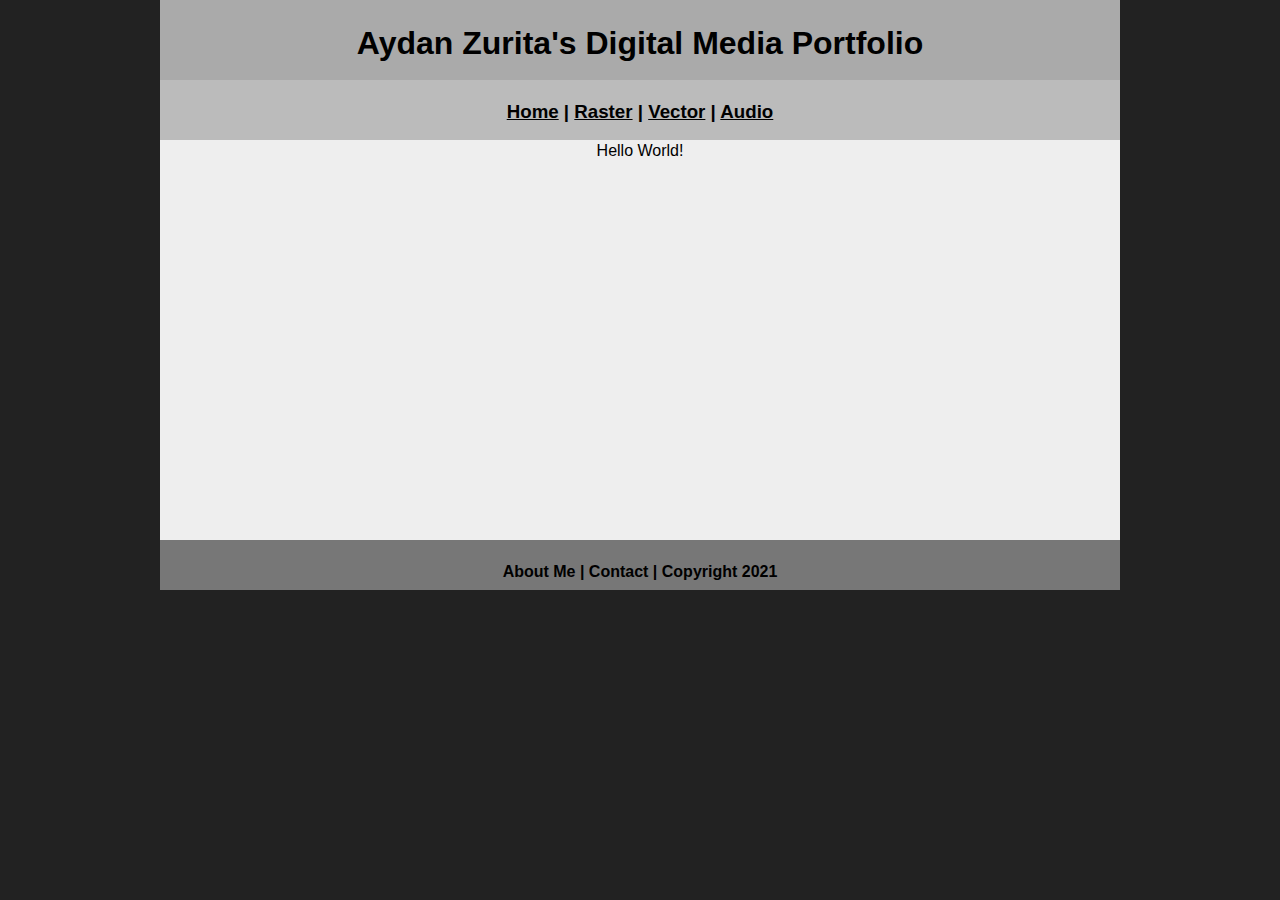
==== index.html @ 4b75b3d1 "Update index.html" ====
<!DOCTYPE html>
<html class="homePage">
<head>
	<!-- This is a comment! Text here will be ignored by the browser. -->
	<meta charset="UTF-8">
	<title>Aydan Zurita's Portfolio</title>
	<link href="myCSS.css" rel="stylesheet" type="text/css">
</head>
<body>
<div class="container">
  <div class="header">
  	<h1>Aydan Zurita's Digital Media Portfolio</h1>
  </div>
  <div class="nav">
    <h3><a href="index.html">Home</a> | <a href="raster/index.html">Raster</a> | <a href="vector/index.html">Vector</a> | <a href="Audio/index.html">Audio</a></h3>
  </div>
  <div class="content">Hello World!</div>
  <div class="footer">
    <h4>About Me | Contact | Copyright 2021</h4>
  </div>
</div>
</body>
</html>
---- myCSS.css ----
@charset "UTF-8";
/* This is a comment! Text here will be ignored by the browser. */
body {
	  font: 100%/1.4 Verdana, Arial, Helvetica, sans-serif;
     	background-color: #FFFFFF;
    	 margin: 0;
     	padding: 0;
     	color: #000;
	
}
.homePage {
	background: #222222;
}
.container {
	width: 960px;
	margin: 0 auto;
}
.header {
	background: #AAAAAA;
	text-align: center;
	margin: 0px;
	padding: 5;
	float: left;
	width: 100%;
	height: 80px;
	
}
.nav {
	background: #BBBBBB;
	margin: 0px;
	padding: 5;
	float: left;
	width: 100%;
	height: 60px;
	text-align: center;
}
.content {
	background: #EEEEEE;
	margin: 0px;
	float: left;
	width: 100%;
	height: 400px;
	text-align: center;
}
.footer {
	background: #777777;
	margin: 0px;
	float: left;
	width: 100%;
	height: 50px;
	text-align: center;
}
a:link {
     color: #000000;
}
a:visited {
     color: #000;
}
a:hover, a:active, a:focus { 
     text-decoration: underline;
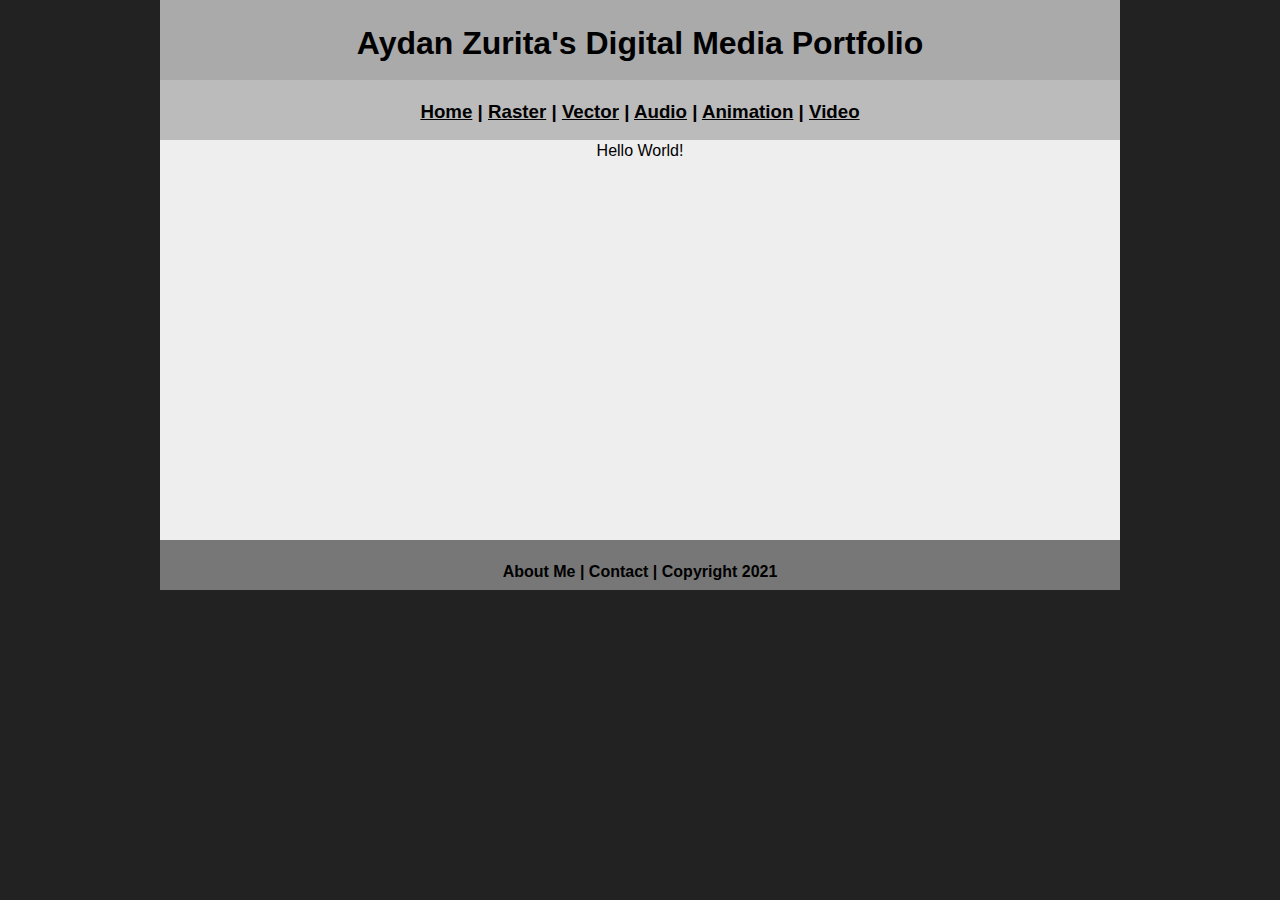
==== commit f7b58b50: "Update index.html" ====
--- a/index.html
+++ b/index.html
@@ -12,7 +12,7 @@
   	<h1>Aydan Zurita's Digital Media Portfolio</h1>
   </div>
   <div class="nav">
-    <h3><a href="index.html">Home</a> | <a href="raster/index.html">Raster</a> | <a href="vector/index.html">Vector</a> | <a href="Audio/index.html">Audio</a></h3>
+    <h3><a href="index.html">Home</a> | <a href="raster/index.html">Raster</a> | <a href="vector/index.html">Vector</a> | <a href="Audio/index.html">Audio</a> | <a href="animation/index.html">Animation</a>  | <a href="Video/index.html">Video</a></h3>
   </div>
   <div class="content">Hello World!</div>
   <div class="footer">
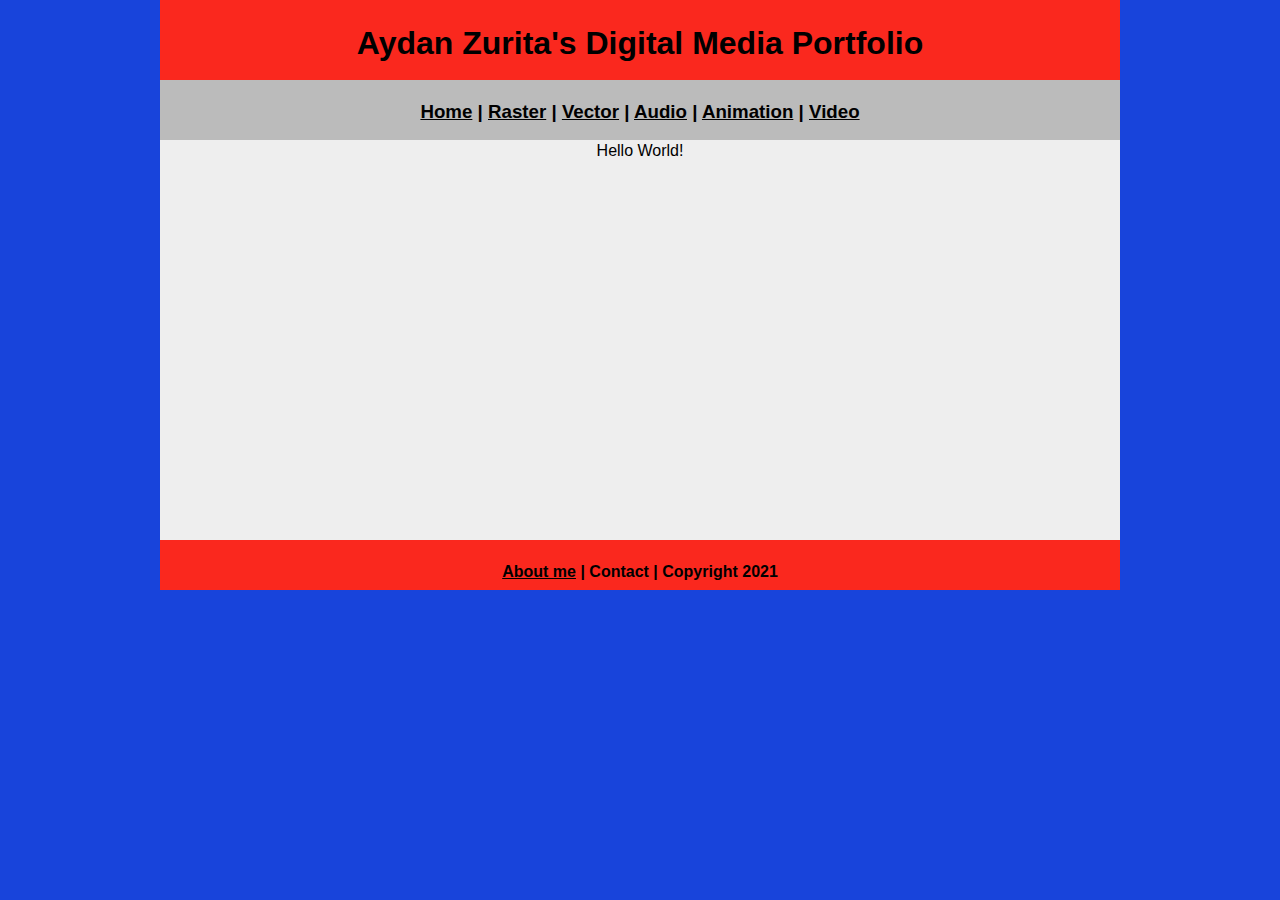
==== commit caf0f5ae: "Update index.html" ====
--- a/index.html
+++ b/index.html
@@ -12,11 +12,11 @@
   	<h1>Aydan Zurita's Digital Media Portfolio</h1>
   </div>
   <div class="nav">
-    <h3><a href="index.html">Home</a> | <a href="raster/index.html">Raster</a> | <a href="vector/index.html">Vector</a> | <a href="Audio/index.html">Audio</a> | <a href="animation/index.html">Animation</a>  | <a href="Video/index.html">Video</a></h3>
+    <h3><a href="index.html">Home</a> | <a href="raster/index.html">Raster</a> | <a href="Vector/index.html">Vector</a> | <a href="Audio/index.html">Audio</a> | <a href="animation/index.html">Animation</a> | <a href="Video/index.html">Video</a></h3>
   </div>
   <div class="content">Hello World!</div>
   <div class="footer">
-    <h4>About Me | Contact | Copyright 2021</h4>
+    <h4><a href="aboutme.html">About me</a> | Contact | Copyright 2021</h4>
   </div>
 </div>
 </body>
--- a/myCSS.css
+++ b/myCSS.css
@@ -9,14 +9,14 @@
 	
 }
 .homePage {
-	background: #222222;
+	background: #1844DB;
 }
 .container {
 	width: 960px;
 	margin: 0 auto;
 }
 .header {
-	background: #AAAAAA;
+	background: #FA281E;
 	text-align: center;
 	margin: 0px;
 	padding: 5;
@@ -43,7 +43,7 @@
 	text-align: center;
 }
 .footer {
-	background: #777777;
+	background: #FA281E;
 	margin: 0px;
 	float: left;
 	width: 100%;
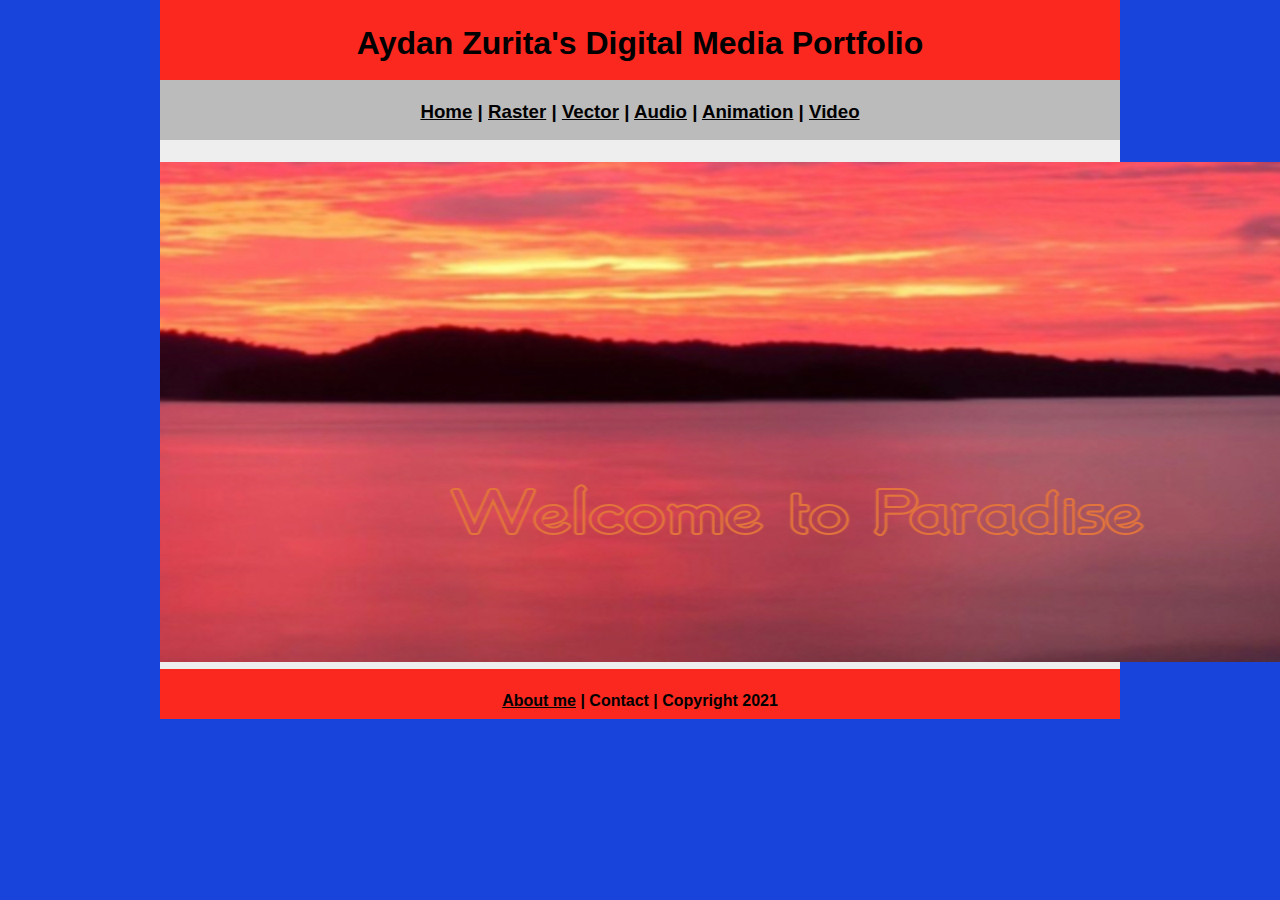
==== commit 68529c3f: "Update index.html" ====
--- a/index.html
+++ b/index.html
@@ -14,7 +14,8 @@
   <div class="nav">
     <h3><a href="index.html">Home</a> | <a href="raster/index.html">Raster</a> | <a href="Vector/index.html">Vector</a> | <a href="Audio/index.html">Audio</a> | <a href="animation/index.html">Animation</a> | <a href="Video/index.html">Video</a></h3>
   </div>
-  <div class="content">Hello World!</div>
+  <div class="content">
+	  <br><img src="WelcomePic.jpg" width="1280" Height="500"></br>
   <div class="footer">
     <h4><a href="aboutme.html">About me</a> | Contact | Copyright 2021</h4>
   </div>
--- a/myCSS.css
+++ b/myCSS.css
@@ -39,7 +39,6 @@
 	margin: 0px;
 	float: left;
 	width: 100%;
-	height: 400px;
 	text-align: center;
 }
 .footer {
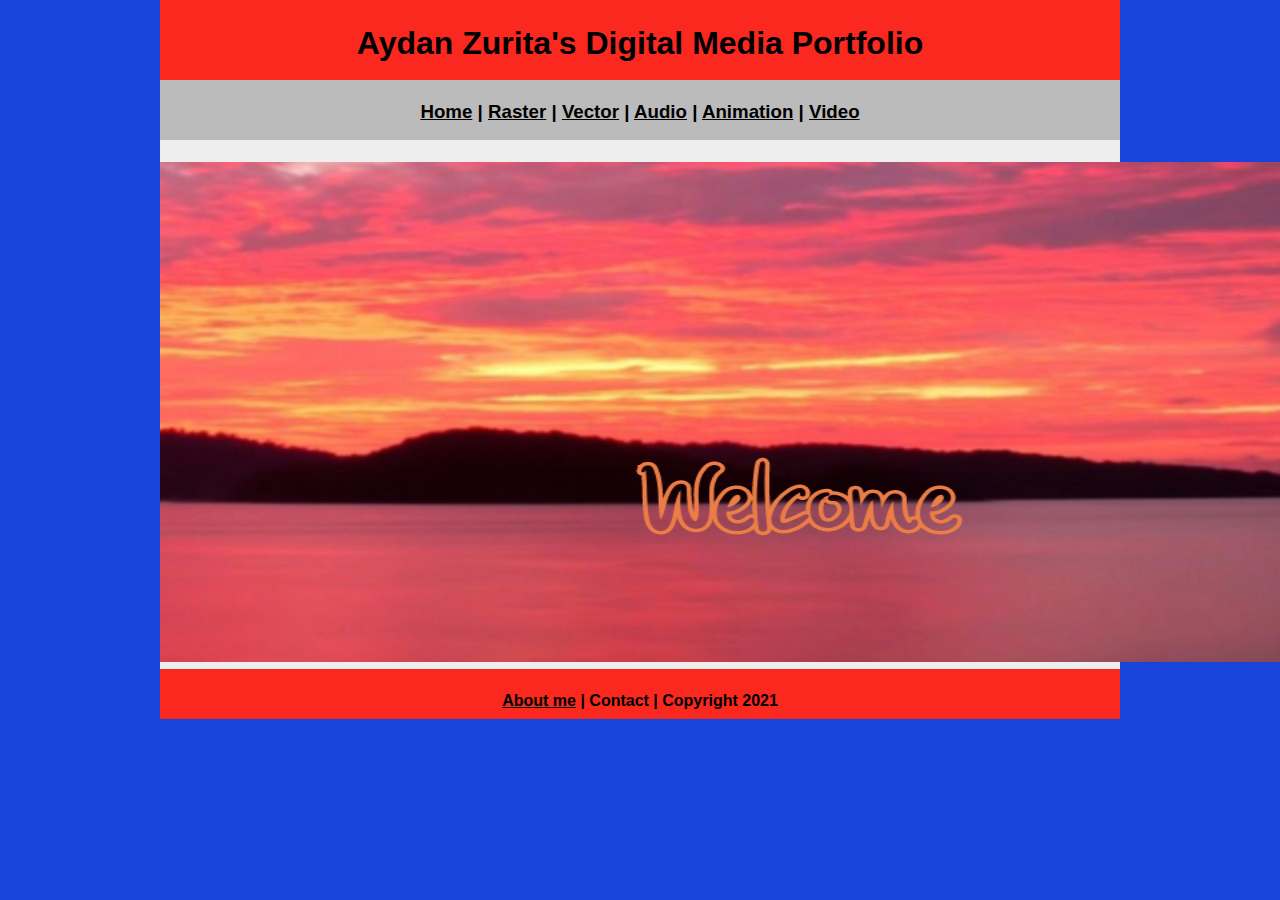
==== commit bca802b0: "Update index.html" ====
--- a/index.html
+++ b/index.html
@@ -15,7 +15,7 @@
     <h3><a href="index.html">Home</a> | <a href="raster/index.html">Raster</a> | <a href="Vector/index.html">Vector</a> | <a href="Audio/index.html">Audio</a> | <a href="animation/index.html">Animation</a> | <a href="Video/index.html">Video</a></h3>
   </div>
   <div class="content">
-	  <br><img src="WelcomePic.jpg" width="1280" Height="500"></br>
+	  <br><img src="Welcome.jpg" width="1280" Height="500"></br>
   <div class="footer">
     <h4><a href="aboutme.html">About me</a> | Contact | Copyright 2021</h4>
   </div>
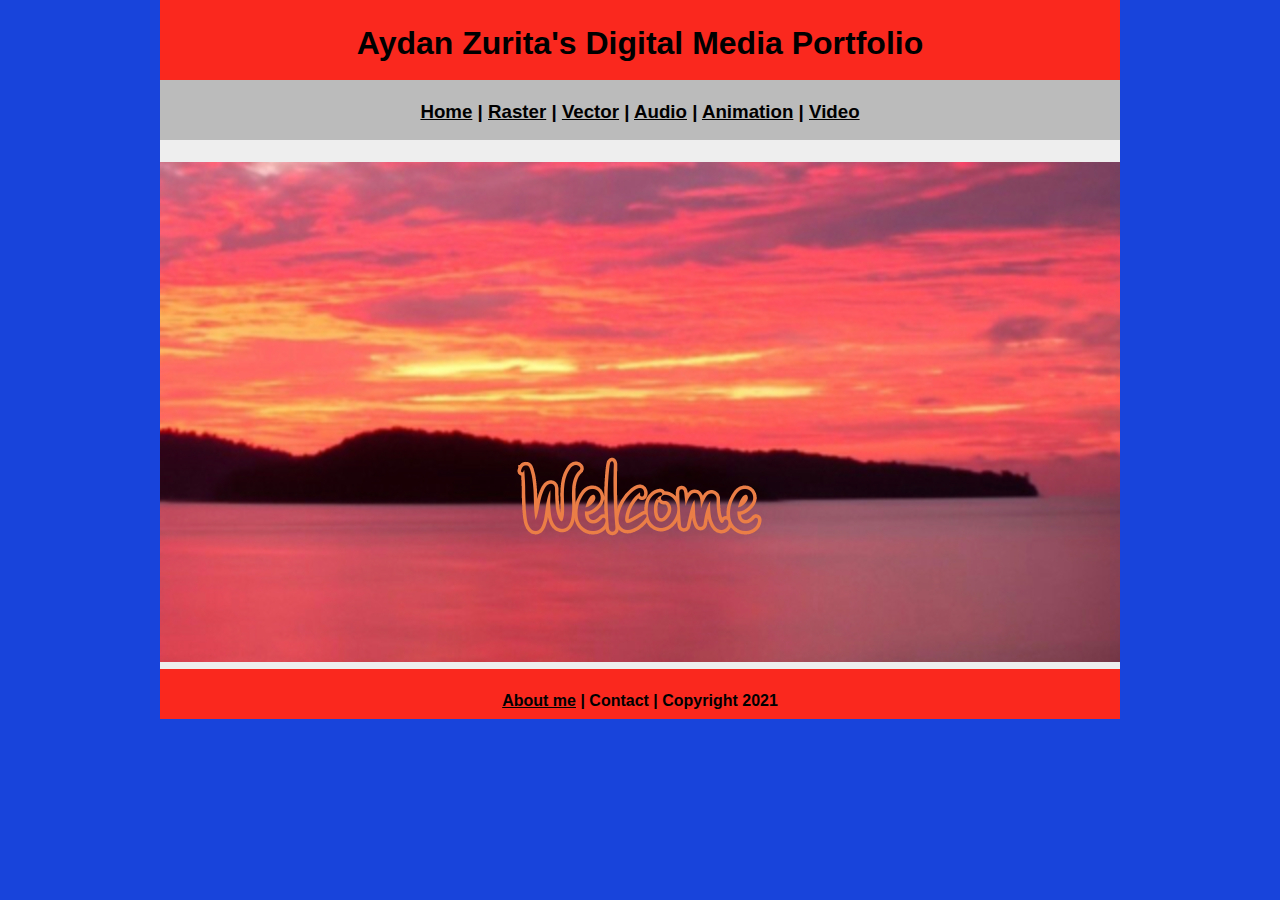
==== commit a19475f8: "Update index.html" ====
--- a/index.html
+++ b/index.html
@@ -15,7 +15,7 @@
     <h3><a href="index.html">Home</a> | <a href="raster/index.html">Raster</a> | <a href="Vector/index.html">Vector</a> | <a href="Audio/index.html">Audio</a> | <a href="animation/index.html">Animation</a> | <a href="Video/index.html">Video</a></h3>
   </div>
   <div class="content">
-	  <br><img src="Welcome.jpg" width="1280" Height="500"></br>
+	  <br><img src="Welcome.jpg" width="960" Height="500"></br>
   <div class="footer">
     <h4><a href="aboutme.html">About me</a> | Contact | Copyright 2021</h4>
   </div>
